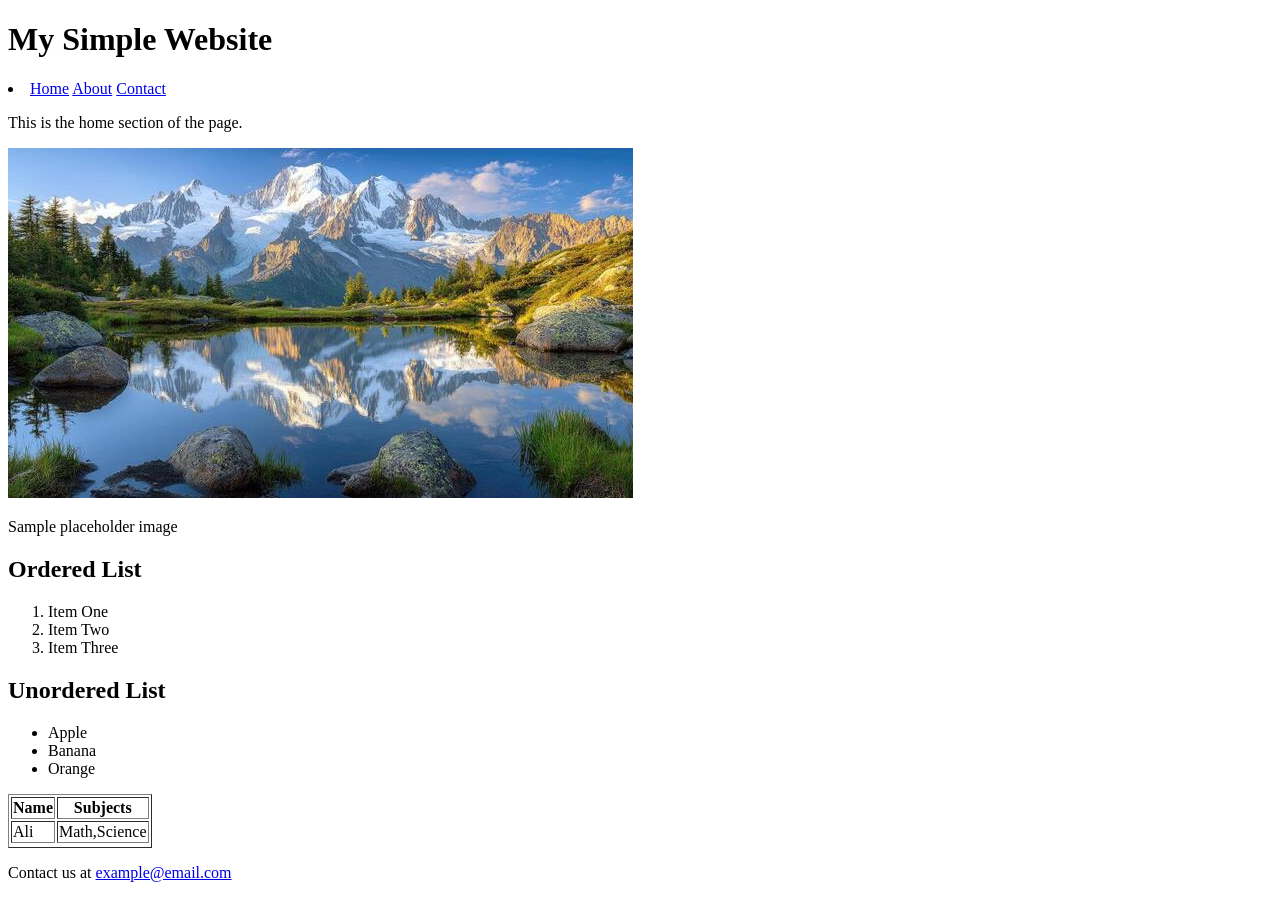
==== July11/test.html @ 0673e32c "Add files via upload" ====
<!DOCTYPE html>
<html lang="en">

<head>
    <title>Ghorbari</title>
</head>

<body bgcolor="white" text=" black ">
    <h1>
        My Simple Website
    </h1>
    <nav>
        <li>
            <a href="home.html ">Home</a>
            <a href="about.html ">About</a>
            <a href="contact.html">Contact</a>
        </li>

    </nav>
    <main>
        <P>
            This is the home section of the page.
        </P>
        <img src="lake.jpg">
        <P>
            Sample placeholder image
        </P>
        <h2>
            Ordered List
        </h2>
        <ol type="1">
            <li>Item One</li>
            <li>Item Two</li>
            <li>Item Three</li>
        </ol>
        <h2>
            Unordered List
        </h2>
        <ul>
            <li>Apple</li>
            <li>Banana</li>
            <li>Orange</li>
        </ul>

        <table border="1">
            <tr>
                <th>Name</th>
                <th>Subjects</th>
            </tr>
            <tr>
                <td>Ali</td>
                <td>Math,Science</td>
                <tr>

                </tr>
            </tr>
        </table>
    </main>
    <footer>
        <p>
            Contact us at
            <a href="example@email.com">example@email.com</a>
        </p>
    </footer>
</body>

</html>
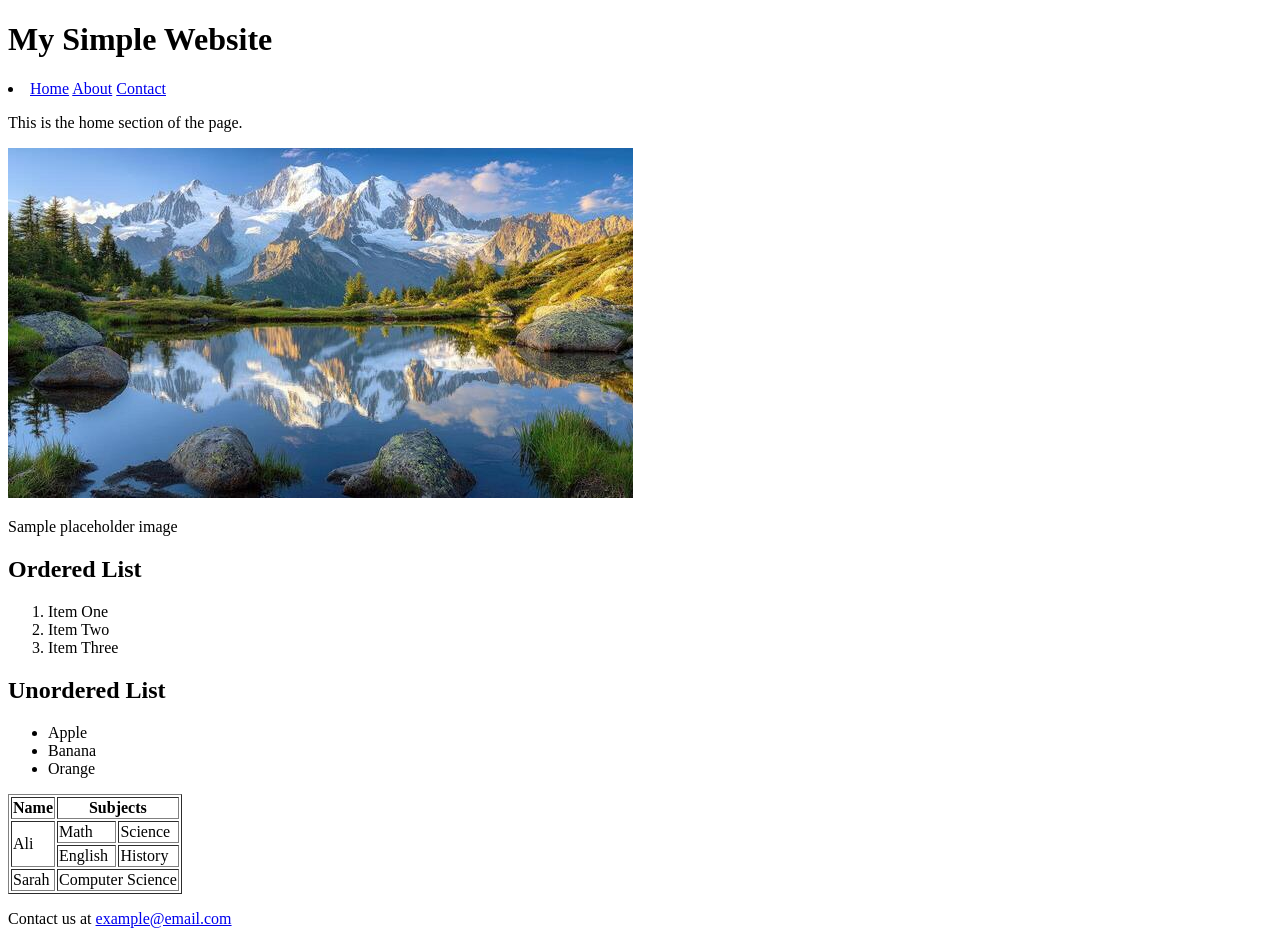
==== commit a07d9de8: "Enhance HTML structure and table content Updated the HTML structure and added additional rows to the" ====
--- a/July11/test.html
+++ b/July11/test.html
@@ -43,18 +43,24 @@
         </ul>
 
         <table border="1">
-            <tr>
-                <th>Name</th>
-                <th>Subjects</th>
-            </tr>
-            <tr>
-                <td>Ali</td>
-                <td>Math,Science</td>
                 <tr>
-
+                    <th>Name</th>
+                       <th colspan="2">Subjects</th>
+               </tr>
+               <tr>
+                    <td rowspan="2">Ali</td>
+                    <td>Math</td>
+                    <td>Science</td>
                 </tr>
-            </tr>
-        </table>
+                <tr>
+                    <td>English</td>
+                    <td>History</td>
+                </tr>
+                <tr>
+                    <td>Sarah</td>
+                    <td colspan="2">Computer Science</td>
+                </tr>
+            </table>
     </main>
     <footer>
         <p>
@@ -64,4 +70,4 @@
     </footer>
 </body>
 
-</html>+</html>
